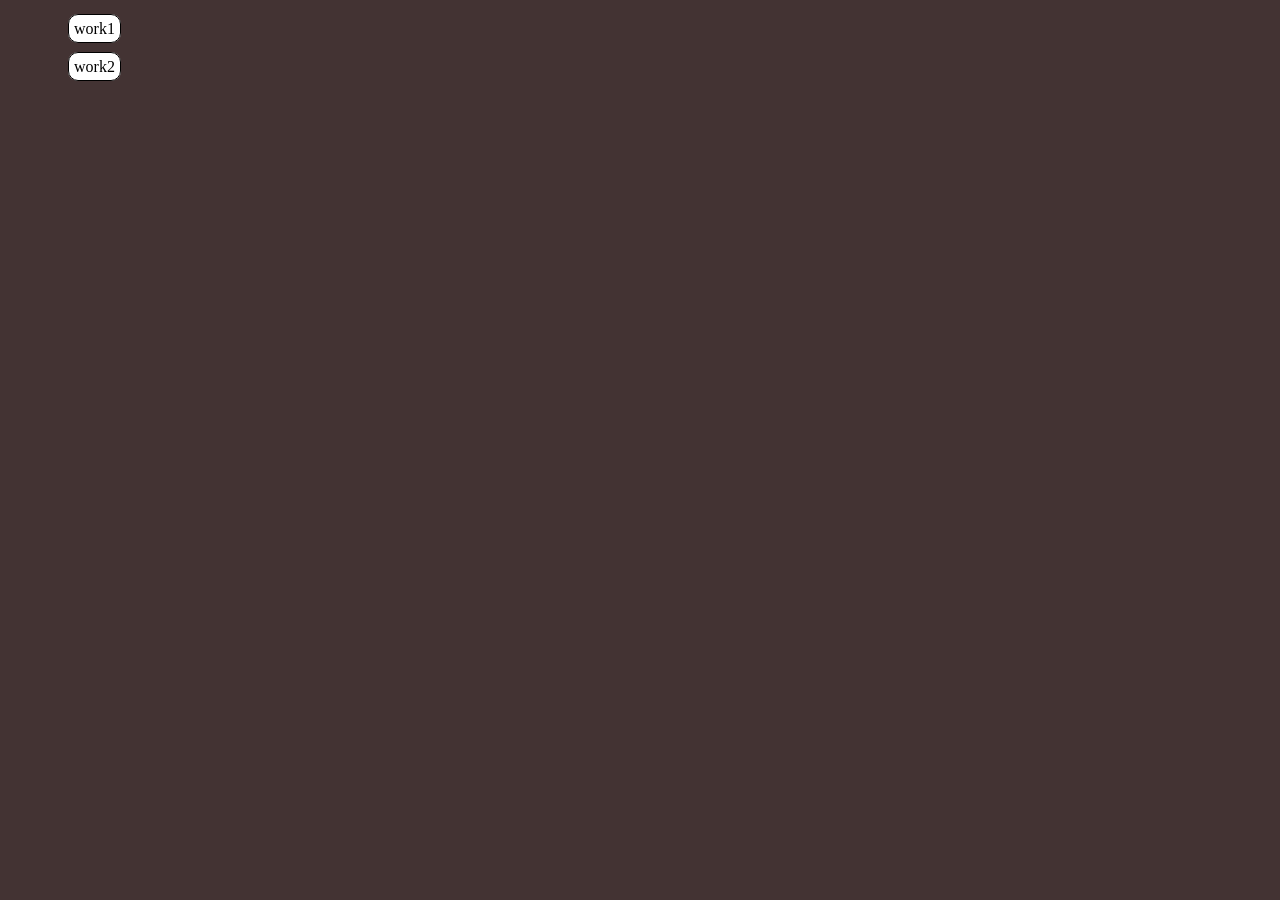
==== all.html @ 1199238c "Add files via upload" ====
<!DOCTYPE html>
<html lang="en">
<head>
    <meta charset="UTF-8">
    <meta name="viewport" content="width=device-width, initial-scale=1.0">
    <title>all</title>
    <style>
        body{
            background-color:rgb(67, 51, 51);
        }
        a{
            color: black;
            border: 1px solid rgb(0, 0, 0);
            border-radius: 10px;  
            text-decoration: none;
            padding: 5px;
            background-color:white;
        }
        a:hover{
            background-color: rgb(130, 121, 45);
            transition: 0.5s;
            color: white;
        }
        li{
            margin: 20px;
        }
        ul{
            list-style: none;
        }
    </style>
</head>
<body>
    <div>
        <ul>
            <li><a href="./work1.html">work1</a></li>
            <li><a href="./work2.html">work2</a></li>
        </ul>
    </div>
</body>
</html>
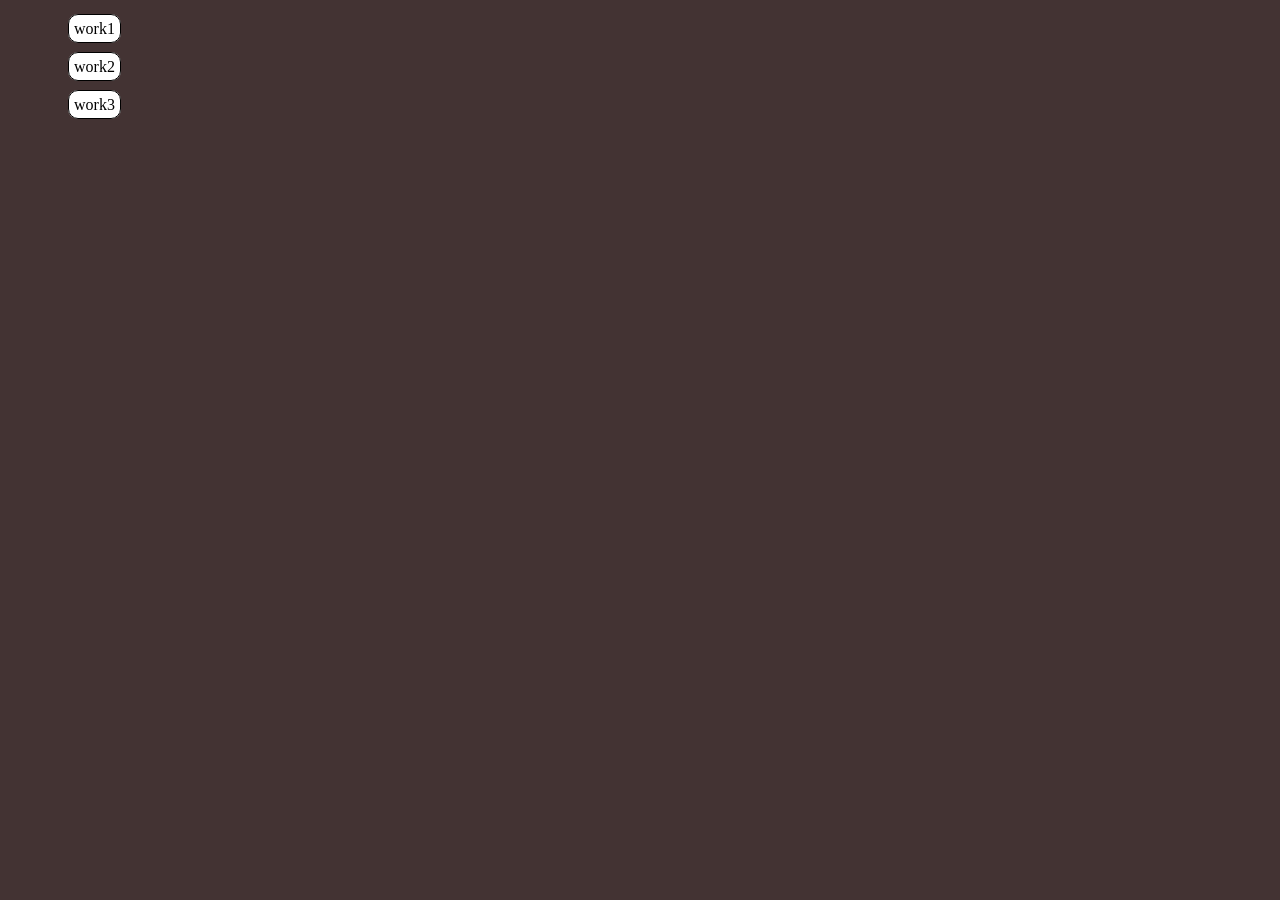
==== commit d0dd77d3: "Update all.html" ====
--- a/all.html
+++ b/all.html
@@ -34,7 +34,8 @@
         <ul>
             <li><a href="./work1.html">work1</a></li>
             <li><a href="./work2.html">work2</a></li>
+            <li><a href="./work3.html">work3</a></li>
         </ul>
     </div>
 </body>
-</html>+</html>
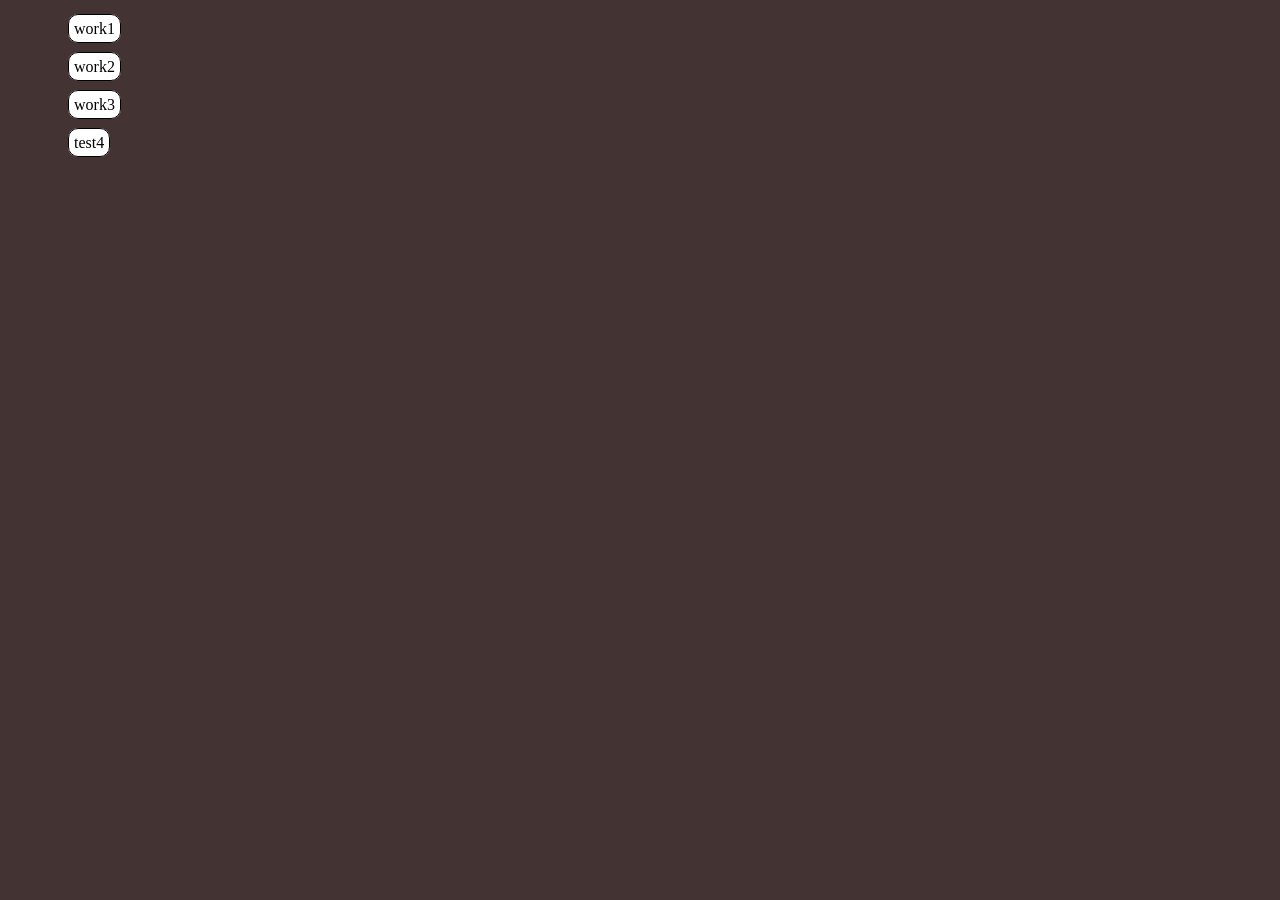
==== commit e55f6ac4: "Update all.html" ====
--- a/all.html
+++ b/all.html
@@ -35,6 +35,7 @@
             <li><a href="./work1.html">work1</a></li>
             <li><a href="./work2.html">work2</a></li>
             <li><a href="./work3.html">work3</a></li>
+            <li><a href="./test4.html">test4</a></li>
         </ul>
     </div>
 </body>
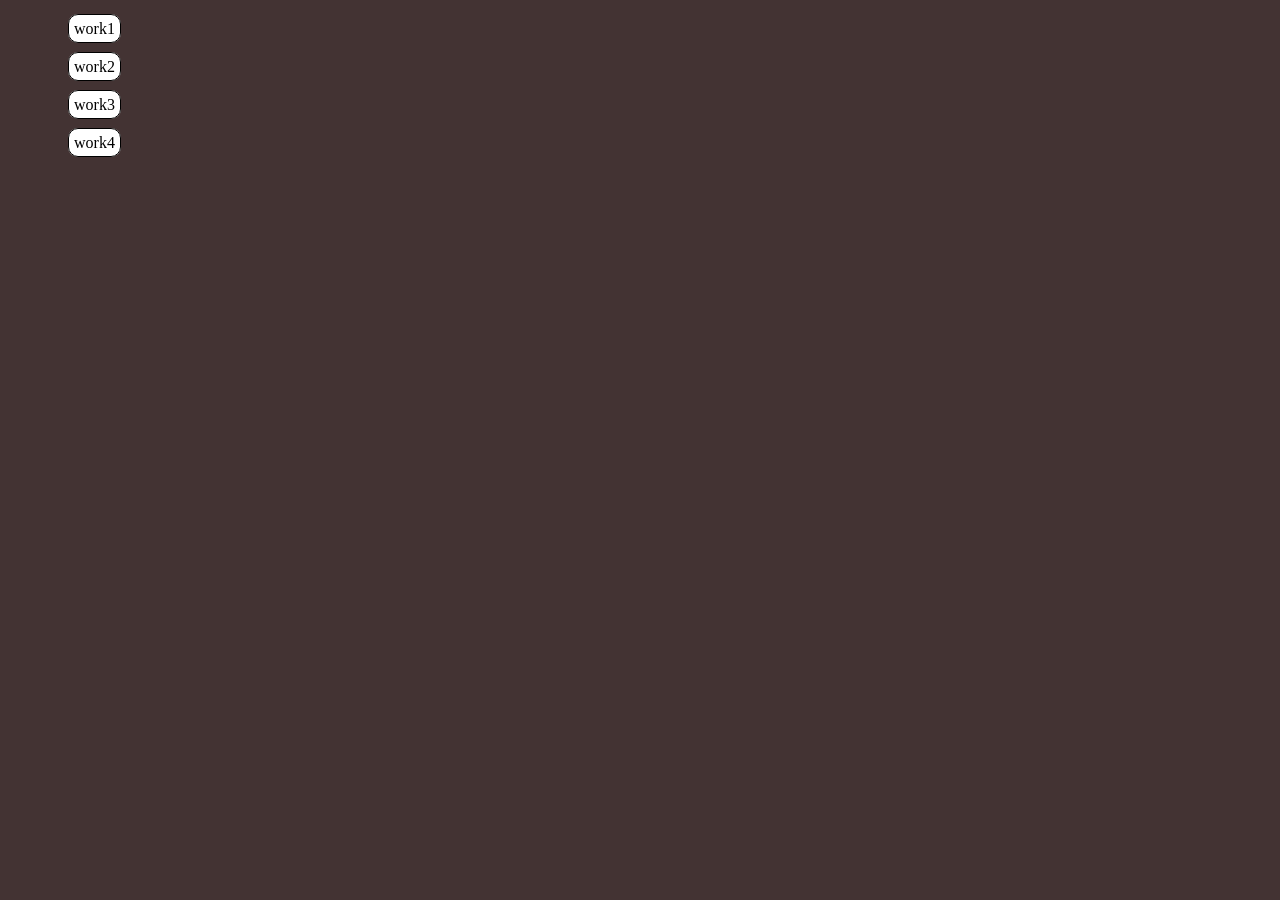
==== commit 566383e2: "Update all.html" ====
--- a/all.html
+++ b/all.html
@@ -35,7 +35,7 @@
             <li><a href="./work1.html">work1</a></li>
             <li><a href="./work2.html">work2</a></li>
             <li><a href="./work3.html">work3</a></li>
-            <li><a href="./test4.html">test4</a></li>
+            <li><a href="./work4.html">work4</a></li>
         </ul>
     </div>
 </body>
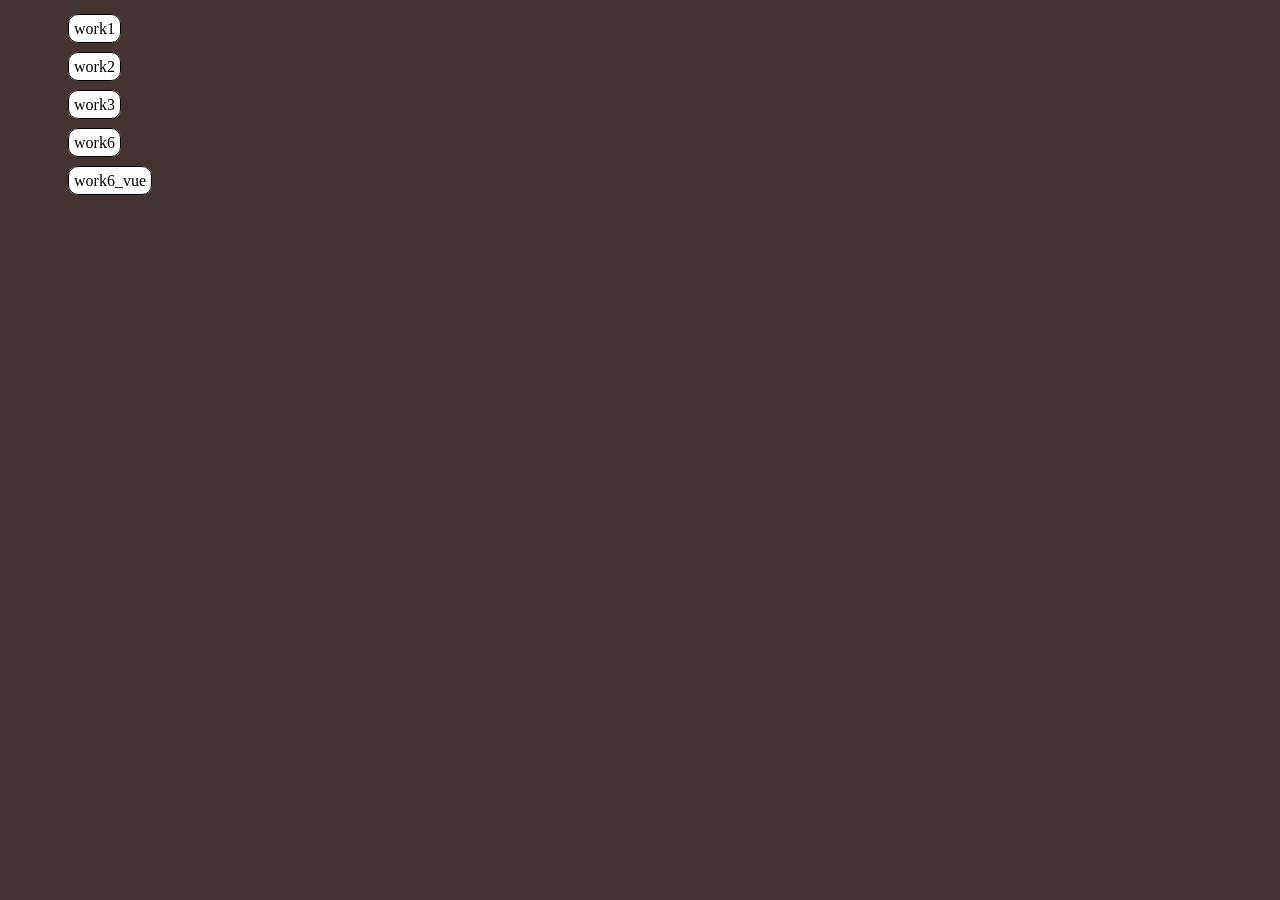
==== commit 1eb5e6f5: "Update all.html" ====
--- a/all.html
+++ b/all.html
@@ -35,7 +35,8 @@
             <li><a href="./work1.html">work1</a></li>
             <li><a href="./work2.html">work2</a></li>
             <li><a href="./work3.html">work3</a></li>
-            <li><a href="./work4.html">work4</a></li>
+            <li><a href="./work6.html">work6</a></li>
+            <li><a href="./work6_vue.html">work6_vue</a></li>
         </ul>
     </div>
 </body>
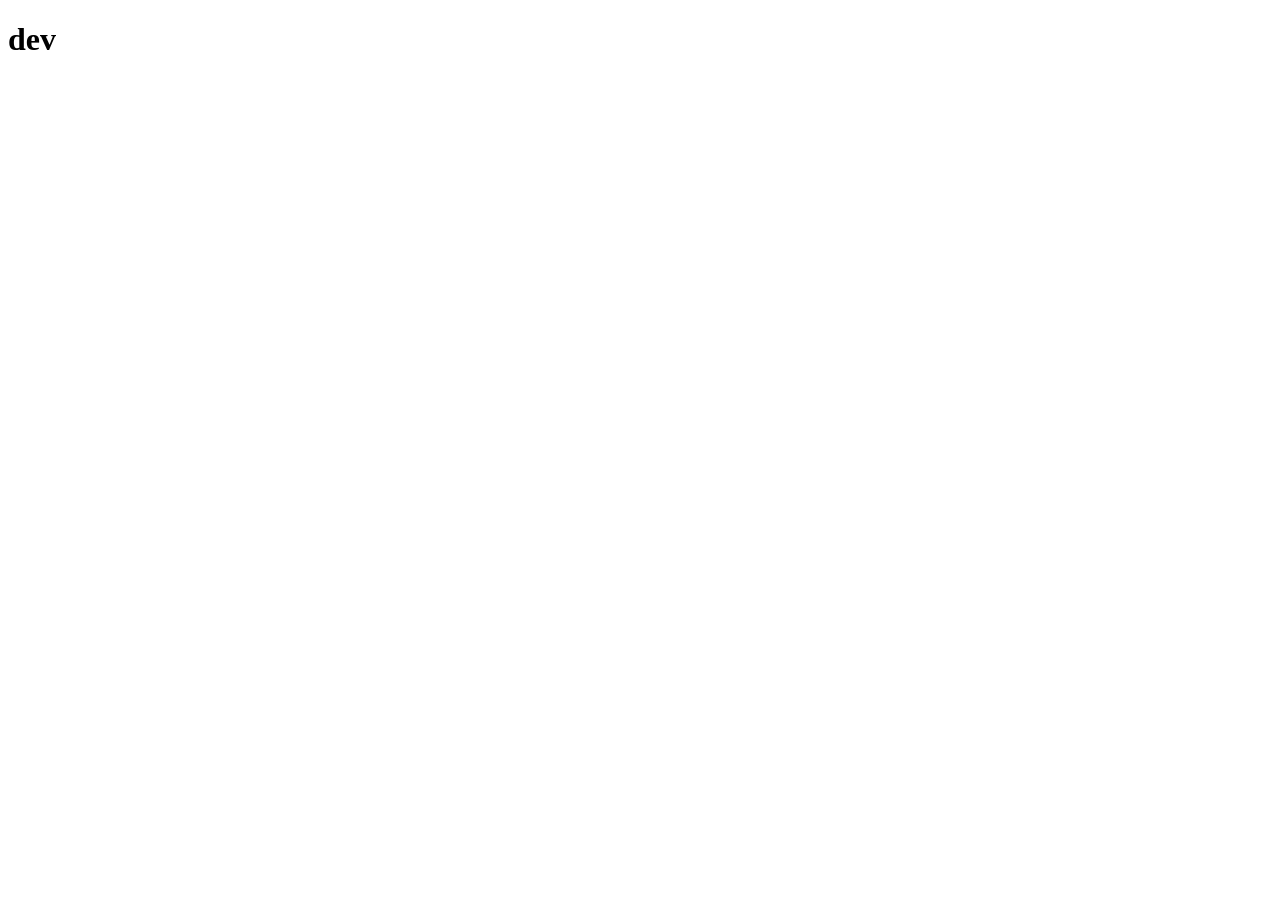
==== commit 0580cbd8: "Update all.html" ====
--- a/all.html
+++ b/all.html
@@ -3,41 +3,9 @@
 <head>
     <meta charset="UTF-8">
     <meta name="viewport" content="width=device-width, initial-scale=1.0">
-    <title>all</title>
-    <style>
-        body{
-            background-color:rgb(67, 51, 51);
-        }
-        a{
-            color: black;
-            border: 1px solid rgb(0, 0, 0);
-            border-radius: 10px;  
-            text-decoration: none;
-            padding: 5px;
-            background-color:white;
-        }
-        a:hover{
-            background-color: rgb(130, 121, 45);
-            transition: 0.5s;
-            color: white;
-        }
-        li{
-            margin: 20px;
-        }
-        ul{
-            list-style: none;
-        }
-    </style>
+    <title>dev</title>
 </head>
 <body>
-    <div>
-        <ul>
-            <li><a href="./work1.html">work1</a></li>
-            <li><a href="./work2.html">work2</a></li>
-            <li><a href="./work3.html">work3</a></li>
-            <li><a href="./work6.html">work6</a></li>
-            <li><a href="./work6_vue.html">work6_vue</a></li>
-        </ul>
-    </div>
+    <h1>dev</h1>
 </body>
-</html>
+</html>
